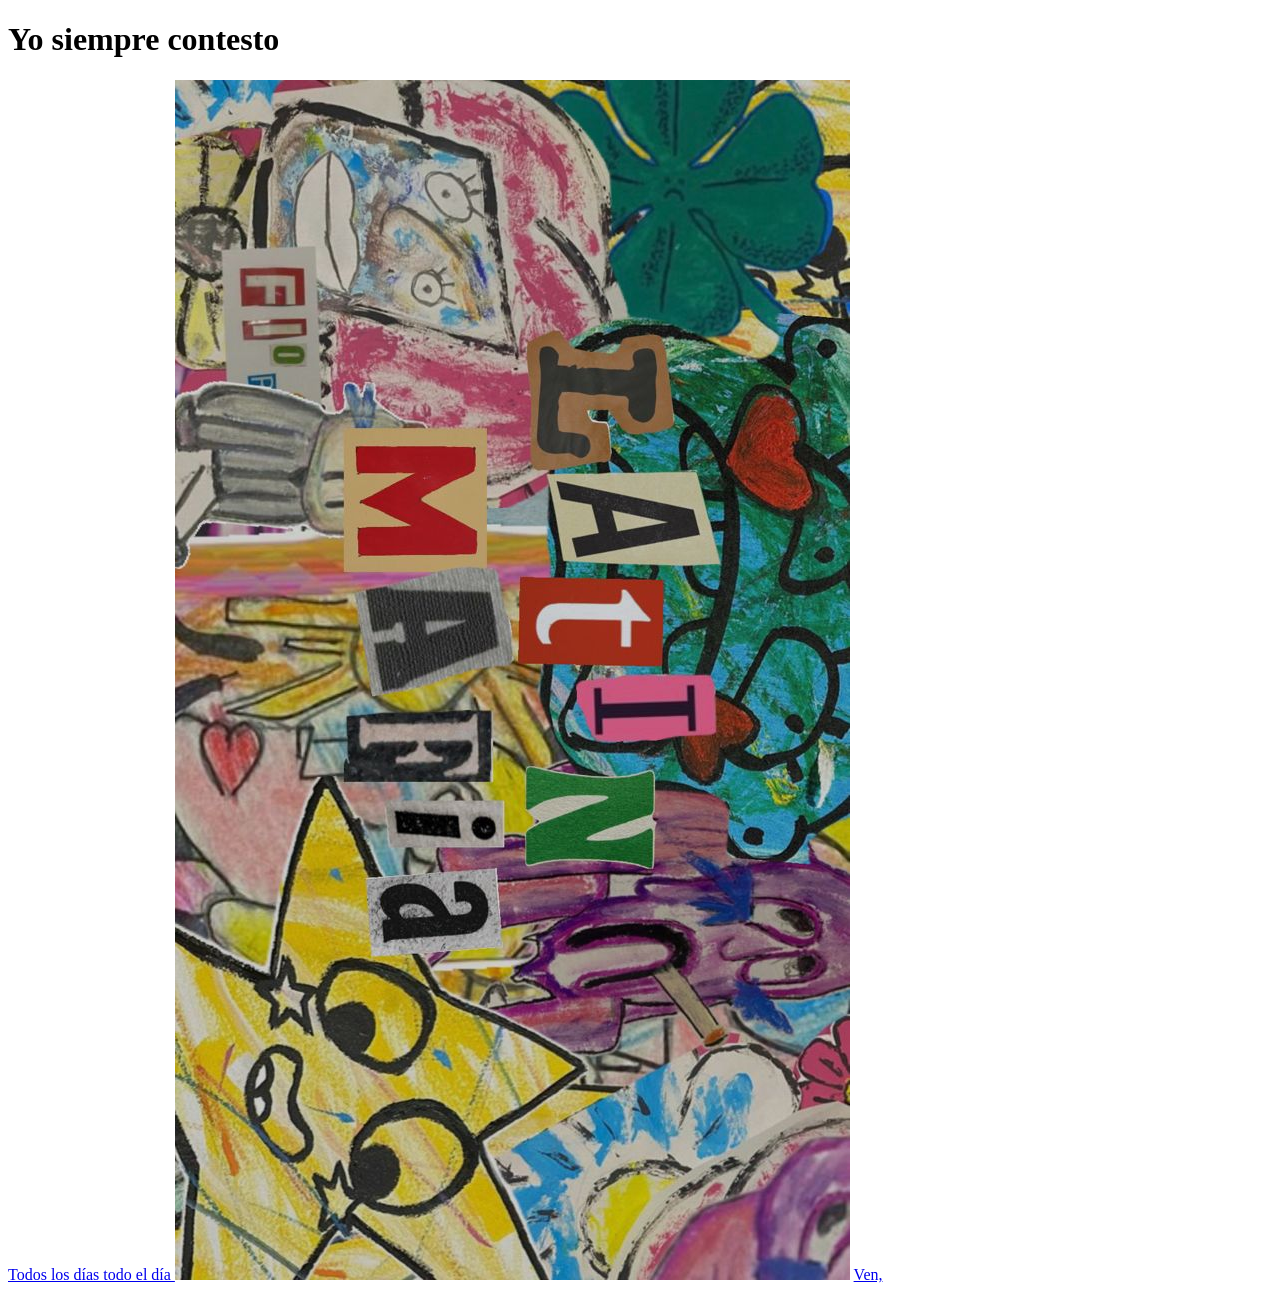
==== escena10.html @ bf4d7e6e "todas las canciónes" ====
<!DOCTYPE html>
<html lang="en">
<head>
    <meta charset="UTF-8">
    <meta name="viewport" content="width=device-width, initial-scale=1.0">
    <title>Yo siempre contesto</title>
</head>
<body id="escena10">
    </html><h1>Yo siempre contesto</h1>
    <a href="index.html"> Todos los días todo el día </a>
    <img src="assets/Wpp.jpg" alt="Yo siempre contesto"/>
    <a href="escena11.html">Ven,</a>
</body>
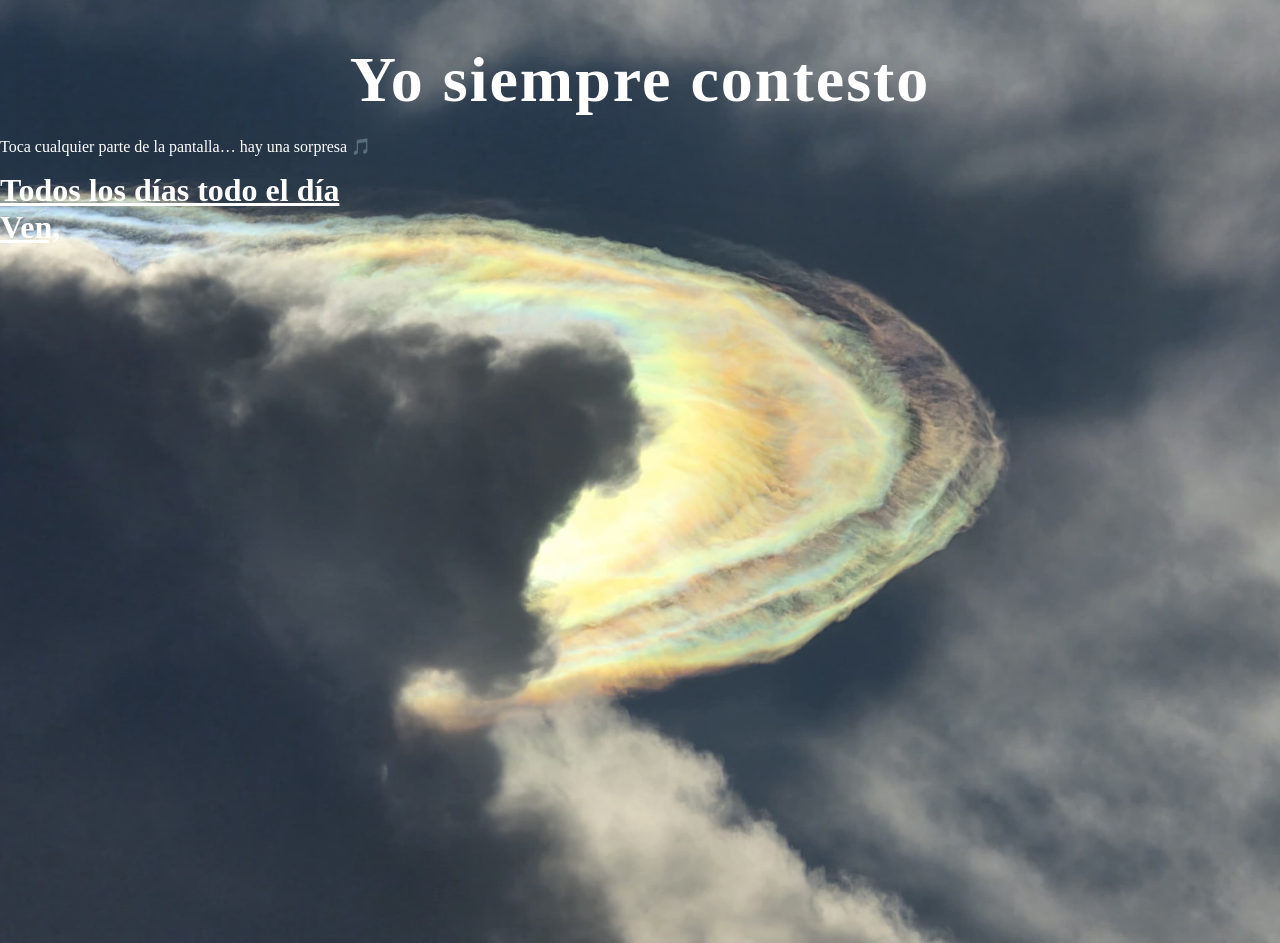
==== commit e0ce11b7: "casi final" ====
--- a/escena10.html
+++ b/escena10.html
@@ -4,10 +4,23 @@
     <meta charset="UTF-8">
     <meta name="viewport" content="width=device-width, initial-scale=1.0">
     <title>Yo siempre contesto</title>
+    <link rel="stylesheet" href="styles.css">
 </head>
 <body id="escena10">
-    </html><h1>Yo siempre contesto</h1>
+    <h1>Yo siempre contesto</h1>
+         <p class="hint">Toca cualquier parte de la pantalla… hay una sorpresa 🎵</p>
     <a href="index.html"> Todos los días todo el día </a>
-    <img src="assets/Wpp.jpg" alt="Yo siempre contesto"/>
     <a href="escena11.html">Ven,</a>
+
+<audio autoplay loop muted id="audio">
+  <source src="assets/Yosiemprecontesto..mp3" type="audio/mpeg">
+</audio>
+
+<script>
+document.body.addEventListener("click", function () {
+  const audio = document.getElementById("audio");
+  audio.muted = false;
+  audio.play();
+});
+</script>
 </body>
--- a/styles.css
+++ b/styles.css
@@ -0,0 +1,202 @@
+body {
+    background-image: url("assets/fondovinotinto.jpg");
+    background-size: cover;       
+    background-position: center;  
+    background-repeat: no-repeat; 
+    height: 100vh;
+    margin: 0;
+}
+
+a {
+    font-size: 2rem;     
+    font-weight: bold;
+    display: block;
+    color: white;
+}
+
+h1 {
+    font-size: 4rem;
+    font-weight: bold;
+    color: white;      
+    text-align: center;  
+    margin-bottom: 20px; 
+    letter-spacing: 2px; 
+}
+
+
+.container {
+    display: flex;
+    height: 100vh;
+}
+
+.left {
+    width: 50%;
+    padding: 40px;
+}
+
+.right {
+    width: 50%;
+    display: flex;
+    justify-content: center;
+    align-items: center;
+}
+
+.cover {
+    width: 300px;
+}
+
+#escena2 {
+    background-image: url("assets/fondo2.png");
+}
+#escena2 h1,
+#escena2 a {
+    color: black;
+}
+iframe {
+    width: 560px;
+    height: 315px;
+    display: inline-block;
+    margin: 20px auto;
+}
+.imagenes {
+    position: relative;
+    width: 100%;
+    height: 100vh;
+}
+
+.img-left {
+    position: absolute;
+    left: 10%;
+    top: 50%;
+    transform: translateY(-50%);
+    width: 250px;
+}
+
+.img-right {
+    position: absolute;
+    right: 10%;
+    top: 50%;
+    transform: translateY(-50%);
+    width: 250px;
+}
+#escena3 h1,
+#escena3 a {
+    color:white;
+}
+
+#escena3 p,
+#escena a {
+    color:white;
+}
+#bg-gif {
+    position: fixed;
+    top: 0;
+    left: 0;
+    width: 100%;
+    height: 100%;
+    object-fit: cover;
+    z-index: -1;
+}
+#escena4 {
+    background-image: url("assets/fondonuncahesidohonesto.jpg");
+}
+#escena4 h1,
+#escena4 a {
+    color: white;
+}
+#escena4 p,
+#escena4 a {
+    color: white;
+}
+.nunca {
+    position: absolute;
+    left: 10%;
+    top: 70%;
+    transform: translateY(-50%);
+    width: 250px;
+}
+#escena5 {
+    background-image: url("assets/Cayendo.jpg");
+}
+#escena5 h1,
+#escena5 a {
+    color: grey;
+}
+#escena5 p,
+#escena5 a {
+    color: grey;
+}
+#escena6 {
+    background-image: url("assets/Más humano.jpg");
+}
+#escena6 h1,
+#escena6 a {
+    color: white;
+}
+#escena6 p,
+#escena6 a {
+    color:white;
+}
+#escena7 {
+    background-image: url("assets/fondo7.png");
+}
+#escena7 h1,
+#escena7 a {
+    color: black;
+}
+#escena7 p,
+#escena7 a {
+    color:black;
+}
+#escena8 {
+    background-image: url("assets/peromeestoyacabando.jpg");
+}
+#escena8 h1,
+#escena8 a {
+    color: white;
+}
+#escena8 p,
+#escena8 a {
+    color:white;
+}
+#escena9 {
+    background-image: url("assets/quevamosahacer.jpg");
+}
+#escena9 h1,
+#escena9 a {
+    color: white;
+}
+#escena9 p,
+#escena9 a {
+    color:white;
+}
+#escena10 {
+    background-image: url("assets/yosiemprecontesto.jpg");
+}
+#escena10 h1,
+#escena10 a {
+    color: white;
+}
+#escena10 p,
+#escena10 a {
+    color:white;
+}
+#escena11 {
+    background-image: url("assets/fondo11.png");
+}
+#escena11 h1,
+#escena11 a {
+    color: black;
+}
+#escena11 p,
+#escena11 a {
+    color:black;
+}
+#escena12 h1,
+#escena12 a {
+    color: white;
+}
+#escena12 p,
+#escena12 a {
+    color:white;
+}
